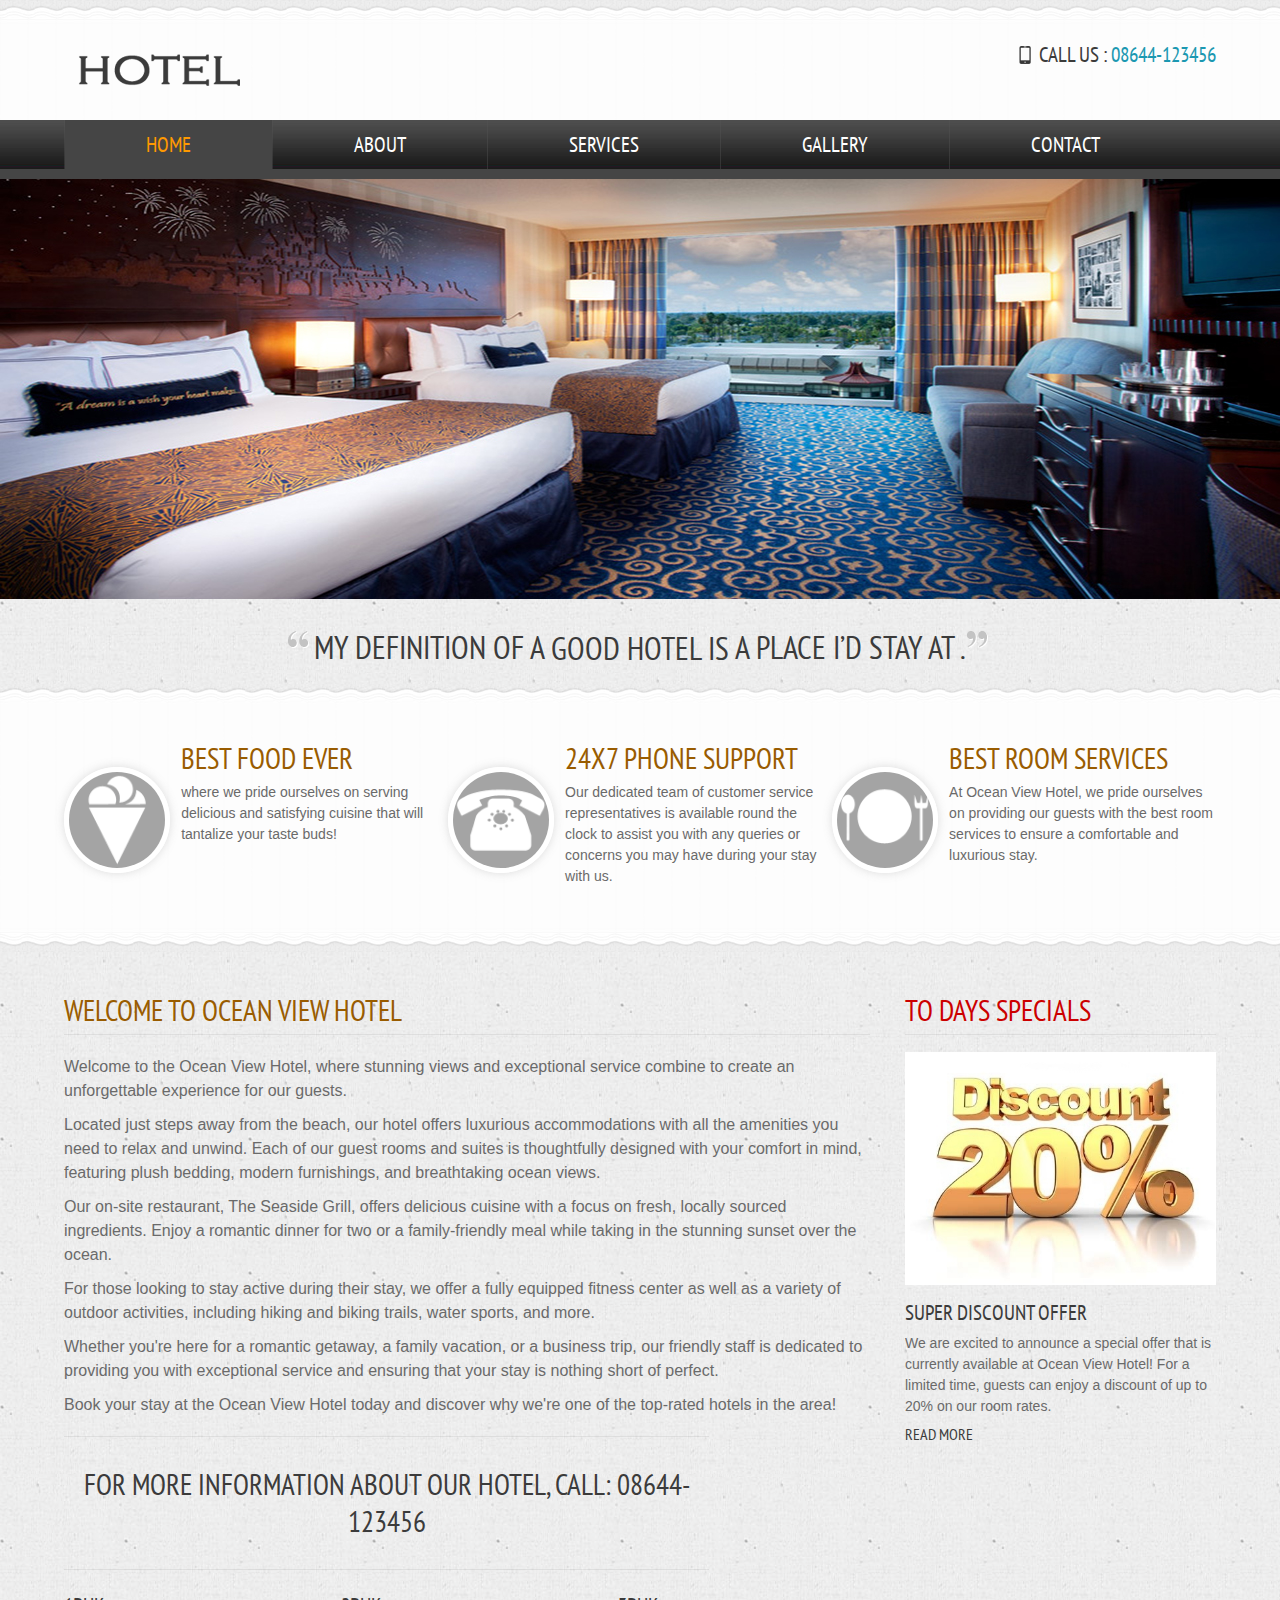
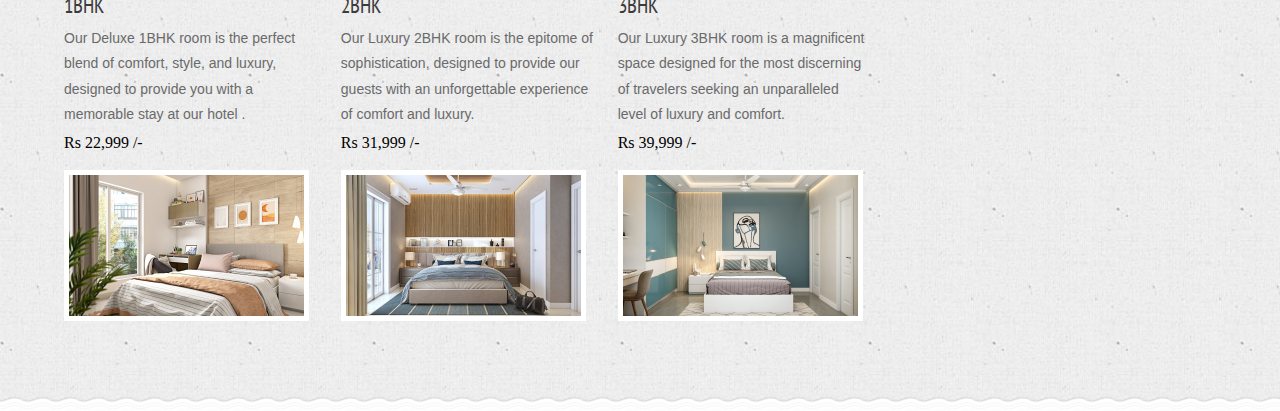
==== index.html @ 087da845 "first commit" ====
<!DOCTYPE HTML>
<html>
	<head>
		<title>Hotel Website | Home</title>
		<link href="css/style.css" rel="stylesheet" type="text/css"  media="all" />
		<link href='http://fonts.googleapis.com/css?family=PT+Sans+Narrow' rel='stylesheet' type='text/css'>
		<link rel="stylesheet" href="css/responsiveslides.css">
		<script src="http://ajax.googleapis.com/ajax/libs/jquery/1.8.3/jquery.min.js"></script>
		<script src="js/responsiveslides.min.js"></script>
		  <script>
		    // You can also use "$(window).load(function() {"
			    $(function () {
			
			      // Slideshow 1
			      $("#slider1").responsiveSlides({
			        maxwidth: 1600,
			        speed: 600
			      });
			});
		  </script>
	</head>
	<body>
		<!---start-Wrap--->
			<!---start-header--->
			<div class="header">
				<div class="wrap">
					<div class="header-top">
						<div class="logo">
							<a href="index.html"><img src="images/logo2.png" title="logo" /></a>
						</div>
						<div class="contact-info">
							<p class="phone">Call us : <a href="#">08644-123456</a></p>
							
							
						</div>
						<div class="clear"> </div>
					</div>
				</div>
				<div class="header-top-nav">
					<div class="wrap">
						<ul>
							<li class="active"><a href="index.html">Home</a></li>
							<li><a href="about.html">About</a></li>
							<li><a href="services.html">Services</a></li>
							<li><a href="gallery.html">Gallery</a></li>
							<li><a href="contact.html">Contact</a></li>
							<div class="clear"> </div>
						</ul>
					</div>
				</div>
			</div>
			<!---End-header--->
			<div class="clear"> </div>
			<!--start-image-slider---->
					<div class="image-slider">
						<!-- Slideshow 1 -->
						    <ul class="rslides" id="slider1">
						      <li><img src="images/slider3.jpg" alt=""></li>
						      <li><img src="images/slider1.jpg" alt=""></li>
						      <li><img src="images/slider3.jpg" alt=""></li>
						    </ul>
						 <!-- Slideshow 2 -->
					</div>
					<!--End-image-slider---->
			<!---start-content----->
			<div class="content">
				<div class="quit">
					<p><span class="start">My definition of a  </span> good hotel is <span class="end">a place I’d stay at .</span></p>
				</div>
					<div class="content-grids">
						<div class="wrap">
						<div class="content-grid">
							<div class="content-grid-pic">
								<a href="#"><img src="images/icon1.png" title="image-name" /></a>
							</div>
							<div class="content-grid-info">
								<h3>Best food Ever</h3>
								<p>where we pride ourselves on serving delicious and satisfying cuisine that will tantalize your taste buds!</p>
							</div>
							<div class="clear"> </div>
						</div>
						<div class="content-grid">
							<div class="content-grid-pic">
								<a href="#"><img src="images/icon2.png" title="image-name" /></a>
							</div>
							<div class="content-grid-info">
								<h3>24x7 phone support</h3>
								<p>Our dedicated team of customer service representatives is available round the clock to assist you with any queries or concerns you may have during your stay with us.</p>
								
							</div>
							<div class="clear"> </div>
						</div>
						<div class="content-grid">
							<div class="content-grid-pic">
								<a href="#"><img src="images/iocn3.png" title="image-name" /></a>
							</div>
							<div class="content-grid-info">
								<h3>Best Room Services</h3>
								<p>At Ocean View Hotel, we pride ourselves on providing our guests with the best room services to ensure a comfortable and luxurious stay.</p>
								
							</div>
							<div class="clear"> </div>
						</div>
						
						<div class="clear"> </div>
					</div>
				</div>
				<div class="clear"> </div>
				<div class="content-box">
					<div class="wrap">
					<div class="content-box-left">
						<div class="content-box-left-topgrid">
							<h3>Welcome to Ocean View Hotel</h3>
							<p style="font-size:16px; ">Welcome to the <strong>Ocean View Hotel</strong>, where stunning views and exceptional service combine to create an unforgettable experience for our guests.</p>

							<p style="font-size:16px; "> Located just steps away from the beach, our hotel offers luxurious accommodations with all the amenities you need to relax and unwind. Each of our guest rooms and suites is thoughtfully designed with your comfort in mind, featuring plush bedding, modern furnishings, and breathtaking ocean views.</p>
							<p style="font-size:16px; ">Our on-site restaurant, The Seaside Grill, offers delicious cuisine with a focus on fresh, locally sourced ingredients. Enjoy a romantic dinner for two or a family-friendly meal while taking in the stunning sunset over the ocean.</p>
							<p style="font-size:16px; ">For those looking to stay active during their stay, we offer a fully equipped fitness center as well as a variety of outdoor activities, including hiking and biking trails, water sports, and more.</p>
							<p style="font-size:16px; ">Whether you're here for a romantic getaway, a family vacation, or a business trip, our friendly staff is dedicated to providing you with exceptional service and ensuring that your stay is nothing short of perfect.</p>
							<p style="font-size:16px; ">Book your stay at the Ocean View Hotel today and discover why we're one of the top-rated hotels in the area!</p>
							<span>For more information about our Hotel, Call: 08644-123456</span>
						</div>
						<div class="content-box-left-bootomgrids">
							<div class="content-box-left-bootomgrid">
								<h3>1BHK</h3>
								<p> Our Deluxe 1BHK room is the perfect blend of comfort, style, and luxury, designed to provide you with a memorable stay at our hotel .</p>
								<h5>Rs 22,999 /-</h5>
								<br>
								<a href="#"><img src="pic/1bhk (1).jpg" title="image-name" /></a>
							</div>
							<div class="content-box-left-bootomgrid">
								<h3>2BHK</h3>
								<p>Our Luxury 2BHK room is the epitome of sophistication, designed to provide our guests with an unforgettable experience of comfort and luxury.</p>
								<h5>Rs 31,999 /-</h5>
								<br><a href="#"><img src="pic/2bhk.jpg" title="image-name" /></a>
							</div>
							<div class="content-box-left-bootomgrid lastgrid">
								<h3>3BHK</h3>
								<p>Our Luxury 3BHK room is a magnificent space designed for the most discerning of travelers seeking an unparalleled level of luxury and comfort. </p>
								<h5>Rs 39,999 /-</h5>
								<br><a href="#"><img src="pic/3-bhk.jpg" title="image-name" /></a>
							</div>
							<div class="clear"> </div>
						</div>
						<div class="clear"> </div>
					</div>
					<div class="content-box-right">
						<div class="content-box-right-topgrid">
							<h3>To days Specials</h3>
							<a href="#"><img src="pic/discount.jpeg" title="imnage-name" /></a>
							<h4>Super Discount Offer</h4>
							<p>We are excited to announce a special offer that is currently available at Ocean View Hotel! For a limited time, guests can enjoy a discount of up to 20% on our room rates.</p>
							<a href="#">Read More</a>
						</div>
						<div class="content-box-right-bottomgrid">
							
						</div>
					</div>
					<div class="clear"> </div>
				</div>
				<div class="clear"> </div>
				<div class="boxs">
					
					<div class="wrap">
				<div class="box">
					
				
				<div class="clear"> </div>
			</div>
			<!---start-box---->
		</div>
		<!---start-copy-Right----->
		
		<!---End-copy-Right----->
			</div>
			<!---End-content----->
		</div>
		<!---End-Wrap--->

		
	</body>
</html>
---- css/style.css ----
/* reset */
html,body,div,span,applet,object,iframe,h1,h2,h3,h4,h5,h6,p,blockquote,pre,a,abbr,acronym,address,big,cite,code,del,dfn,em,img,ins,kbd,q,s,samp,small,strike,strong,sub,sup,tt,var,b,u,i,dl,dt,dd,ol,nav ul,nav li,fieldset,form,label,legend,table,caption,tbody,tfoot,thead,tr,th,td,article,aside,canvas,details,embed,figure,figcaption,footer,header,hgroup,menu,nav,output,ruby,section,summary,time,mark,audio,video{margin:0;padding:0;border:0;font-size:100%;font:inherit;vertical-align:baseline;}
article, aside, details, figcaption, figure,footer, header, hgroup, menu, nav, section {display: block;}
ol,ul{list-style:none;margin:0px;padding:0px;}
blockquote,q{quotes:none;}
blockquote:before,blockquote:after,q:before,q:after{content:'';content:none;}
table{border-collapse:collapse;border-spacing:0;}
/* start editing from here */
a{text-decoration:none;}
.txt-rt{text-align:right;}/* text align right */
.txt-lt{text-align:left;}/* text align left */
.txt-center{text-align:center;}/* text align center */
.float-rt{float:right;}/* float right */
.float-lt{float:left;}/* float left */
.clear{clear:both;}/* clear float */
.pos-relative{position:relative;}/* Position Relative */
.pos-absolute{position:absolute;}/* Position Absolute */
.vertical-base{	vertical-align:baseline;}/* vertical align baseline */
.vertical-top{	vertical-align:top;}/* vertical align top */
nav.vertical ul li{	display:block;}/* vertical menu */
nav.horizontal ul li{	display: inline-block;}/* horizontal menu */
img{max-width:100%;}
body{
	background: url(../images/box-bg.png);
}
/*end reset*/
/*=============================
 * start-wrap
 ============================*/
.wrap{
	width:80%;
	margin:0 auto;
}
/*=============================
 * start-header
 ============================*/
.header{
	background: url(../images/box1.png) repeat-x;
}
.header-top{
	padding: 41px 0 30px 0;
}
.logo{
	float:left;
	margin-top: 0.8em;
}
.contact-info{
	float:right;
}
.contact-info p{
	font-family: 'PT Sans Narrow', sans-serif;
	font-size: 1.3em;
	font-weight: 400;
	color: #3B3B3B;
	text-transform: uppercase;
}
.contact-info p a{
	color:#1b98b1;
	transition: 0.5s ease;
	-o-transition: 0.5s ease;
	-webkit-transition: 0.5s ease;
}
.contact-info p a:hover{
	color:#3B3B3B;
}
.header-top-nav ul li{
	display: inline-block;
	border-left: 1px solid rgba(85, 85, 85, 0.41);
	float: left;
}
.header-top-nav ul li a{
	color: #FFF;
	font-family: 'PT Sans Narrow', sans-serif;
	font-size: 1.3em;
	font-weight: 400;
	text-transform: uppercase;
	display: block;
	padding: 11px 95.5px;
	transition: 0.5s ease;
	-o-transition: 0.5s ease;
	-webkit-transition: 0.5s ease;
}
.header-top-nav li.active> a, .header-top-nav li> a:hover {
	color: #ff9900;
	background: #454545;
}
.header-top-nav{
	background: url(../images/top-nav-bg.png) repeat-x;
}
.phone:before{
	content: url(../images/phone.png);
	vertical-align: middle;
	padding: 0px 5px 0px 0px;
}
.gpa:before{
	content:url(../images/pointer.png);
	vertical-align: middle;
	padding: 0px 5px 0px 0px;
}
/*=============================
 * start-content
 ============================*/
.content-grid-pic{
	float:left;
	width:25%;
	margin-top: 27px;
}
.content-grid-pic img{
	display: block;
	border-radius: 50%;
	border: 5px solid #fff;
	box-shadow: 0px 0px 10px rgba(119, 119, 119, 0.25)
}
.content-grid-info{
	float:right;
	width: 69.5%;
}
.content-grid-info h3{
	font-family: 'PT Sans Narrow', sans-serif;
	font-size: 1.8em;
	font-weight: 400;
	color: #995c00;
	text-transform: uppercase;
}
.content-grid-info p{
	font-family: Arial, Helvetica, sans-serif;
	color: #6a6a6a;
	font-size: 0.875em;
	padding: 5px 0 5px 0;
	line-height: 1.5em;
}
.content-grid-info a{
	font-family: 'PT Sans Narrow', sans-serif;
	font-size:1em;
	font-weight: 400;
	color: #3B3B3B;
	text-transform: uppercase;
	transition: 0.5s ease;
	-o-transition: 0.5s ease;
	-webkit-transition: 0.5s ease;
}
.content-grid-info a:hover{
	color:#71D6EA;
}
.content-grid{
	float:left;
	width:33.333%;
}
.content-grids{
	padding: 3.5em 0 3.7em 0;
	background: url(../images/box.png);
	margin:0 0 40px 0px;
}
.start:before{
	content: url(../images/quote-1.png);
	vertical-align: super;
	padding-right:5px;
}
.end:after{
	content: url(../images/quote-2.png);
	vertical-align: super;
	padding-right:5px;
}
.quit p{
	font-family: 'PT Sans Narrow', sans-serif;
	font-size: 2em;
	font-weight: 400;
	color: #3B3B3B;
	text-transform: uppercase;
	display: block;
	width: 60%;
	text-align: center;
	margin: 0.5em auto;
}
/*=============================
 * start-content-box
 ============================*/
.content-box-left{
	float:left;
	width:70%;
}
.content-box-left-topgrid h3{
	font-family: 'PT Sans Narrow', sans-serif;
	font-size: 1.8em;
	font-weight: 400;
	color: #995c00;
	text-transform: uppercase;
	border-bottom: 1px solid rgba(85, 85, 85, 0.1);
	padding: 0em 0 0.2em 0;
	margin: 0px 0px 0.5em 0;
}
.content-box-left-topgrid p{
	font-family: Arial, Helvetica, sans-serif;
	color: #6a6a6a;
	font-size: 0.875em;
	padding: 5px 0 5px 0;
	line-height: 1.5em;
}
.content-box-left-topgrid span{
	font-family: 'PT Sans Narrow', sans-serif;
	font-size: 1.8em;
	font-weight: 400;
	color: #3B3B3B;
	text-transform: uppercase;
	border-top: 1px solid rgba(85, 85, 85, 0.1);
	border-bottom: 1px solid rgba(85, 85, 85, 0.1);
	padding: 1em 0;
	display: block;
	width: 80%;
	text-align: center;
	margin: 0.5em 0;
}
.content-box-right{
	float:right;
	width:27%;
}
.content-box-left-bootomgrid{
	width:31.33%;
	float:left;
	margin-right:3%;
}
.content-box-left-bootomgrid h3{
	font-family: 'PT Sans Narrow', sans-serif;
	font-size: 1.3em;
	font-weight: 400;
	color: #3B3B3B;
	text-transform: uppercase;
}
.content-box-left-bootomgrid p{
	font-family: Arial, Helvetica, sans-serif;
	color: #6a6a6a;
	font-size: 0.875em;
	padding: 0.5em 0;
	line-height: 1.8em;
}
.content-box-left-bootomgrid img{
	background:#FFF;
	padding:5px;
	display:block;
	width: 93%;
	transition: 0.5s ease;
	-o-transition: 0.5s ease;
	-webkit-transition: 0.5s ease;
}
.content-box-left-bootomgrid:hover img{
	background:#71D6EA;
}
.content-box-left-bootomgrids {
	padding: 0.5em 0 2em 0;
}
.lastgrid{
	margin:0;
}
.content-box-right-topgrid h3{
	font-family: 'PT Sans Narrow', sans-serif;
	font-size: 1.8em;
	font-weight: 400;
	color: #cc0000;
	text-transform: uppercase;
	border-bottom: 1px solid rgba(85, 85, 85, 0.1);
	padding: 0em 0 5px 0;
	display: block;
	margin: 0 0 0.6em 0;
}
.content-box-right-topgrid h4{
	font-family: 'PT Sans Narrow', sans-serif;
	font-size: 1.3em;
	font-weight: 400;
	color: #3B3B3B;
	text-transform: uppercase;
	padding: 0.5em 0 0.0em 0;
}
.content-box-right-topgrid p{
	font-family: Arial, Helvetica, sans-serif;
	color: #6a6a6a;
	font-size: 0.875em;
	padding: 0.5em 0;
	line-height: 1.5em;
}
.content-box-right-topgrid a{
	font-family: 'PT Sans Narrow', sans-serif;
	font-size: 1em;
	font-weight: 400;
	color: #3B3B3B;
	text-transform: uppercase;
	transition: 0.5s ease;
	-o-transition: 0.5s ease;
	-webkit-transition: 0.5s ease;
}
.content-box-right-topgrid a:hover{
	color:#71D6EA;
}
.content-box-right-bottomgrid h3{
	font-family: 'PT Sans Narrow', sans-serif;
	font-size: 1.8em;
	font-weight: 400;
	color: #71D6EA;
	text-transform: uppercase;
	border-bottom: 1px solid rgba(85, 85, 85, 0.1);
	padding: 1em 0 5px 0;
	display: block;
	margin: 0 0 0.6em 0;
}
.content-box-right-bottomgrid ul li{
	display:block;
}
.content-box-right-bottomgrid ul li a{
	font-family: Arial, Helvetica, sans-serif;
	color: #6a6a6a;
	font-size: 0.875em;
	padding: 0.5em 0;
	display: inline-block;
	transition: 0.5s ease;
	-o-transition: 0.5s ease;
	-webkit-transition: 0.5s ease;
}
.content-box-right-bottomgrid ul li:before{
	content:url(../images/list.png);
	padding-right:5px;
}
.content-box-right-bottomgrid ul li a:hover{
	color:#71D6EA;
}
/*-----boxs-----*/
.boxs {
	background: url(../images/box.png);
	padding: 1.5em 0 1em 0;
	margin: 40px 0px 0 0;
}
.box{
	width: 29.33%;
	float: left;
}
.box h3{
	font-family: 'PT Sans Narrow', sans-serif;
	font-size: 30px;
	font-weight: 400;
	line-height: 2em;
	margin: 0;
	text-transform: uppercase;
	color: #454545;
}
.box span{
	display: block;
	color: #71D6EA;
	font-size: 0.875em;
	font-weight: bold;
	-webkit-transition: all 0.3s ease-out;
	-moz-transition: all 0.3s ease-out;
	-ms-transition: all 0.3s ease-out;
	-o-transition: all 0.3s ease-out;
	transition: all 0.3s ease-out;
}
.box span:hover,.box p a:hover{
	color:#454545;
}
.box p {
	font-family: Arial, Helvetica, sans-serif;
	color: #6a6a6a;
	font-size: 0.875em;
	padding: 5px 0 24px 0;
	line-height: 1.8em;
	width: 89%;
}
.box p a{
	font-weight:bold;
	color: #71D6EA;
	-webkit-transition: all 0.3s ease-out;
	-moz-transition: all 0.3s ease-out;
	-ms-transition: all 0.3s ease-out;
	-o-transition: all 0.3s ease-out;
	transition: all 0.3s ease-out;
	font-family: 'PT Sans Narrow', sans-serif;
}
.center-box{
	border-right: 1px dashed silver;
	border-left: 1px dashed silver;
	padding: 0px 40px;
	margin-right: 40px;
}
.center-box ul li{
	display: block;
	padding: 0px 0px 10px 0px;
}
.center-box ul li a{
	font-family: 'PT Sans Narrow', sans-serif;
	font-size: 18px;
	line-height: 22px;
	text-transform: uppercase;
	color: #454545;
	-webkit-transition: all 0.3s ease-out;
	-moz-transition: all 0.3s ease-out;
	-ms-transition: all 0.3s ease-out;
	-o-transition: all 0.3s ease-out;
	transition: all 0.3s ease-out;
	font-family: 'PT Sans Narrow', sans-serif;
}
.center-box ul li a:hover{
	color:#71D6EA;
}
.center-box ul li:before{
	content:url(../images/marker.png);
	padding: 10px;
}
.center-box ul{
	margin-top:30px;
}
/*---start-copy-tight-----*/
.copy-tight{
	text-align: center;
	padding: 0px 0px 0.6em 0;
}
.copy-tight p{
	font-family: 'PT Sans Narrow', sans-serif;
	font-size: 1.3em;
	font-weight: 400;
	color: #3B3B3B;
	text-transform: uppercase;
}
.copy-tight a{
	color: #b36b00;
	-webkit-transition: all 0.3s ease-out;
	-moz-transition: all 0.3s ease-out;
	-ms-transition: all 0.3s ease-out;
	-o-transition: all 0.3s ease-out;
	transition: all 0.3s ease-out;
}
.copy-tight a:hover{
	color: #3B3B3B;
}
/*---start-about----*/
/*----start-about-----*/
.about-grid{
	width: 31.33%;
	float: left;
}
.about-grid h3{
	font-family: 'PT Sans Narrow', sans-serif;
	font-size: 30px;
	font-weight: 400;
	line-height: 2em;
	margin: 0;
	text-transform: uppercase;
	color: #454545;
}
.about-grid span{
	font-family: Arial, Helvetica, sans-serif;
	color: #6a6a6a;
	font-size: 0.875em;
	padding: 5px 0 1px 0;
	line-height: 1.5em;
	font-weight: bold;
	display: block;
}
.about-grid p{
	font-family: Arial, Helvetica, sans-serif;
	color: #6a6a6a;
	font-size: 0.875em;
	padding: 5px 0 10px 0;
	line-height: 1.8em;
}
.center-grid1 p{
	padding:0px 0px 10px 0px;
}
.center-grid1 label{
	font-family: 'PT Sans Narrow', sans-serif;
	font-size: 18px;
	line-height: 22px;
	text-transform: uppercase;
	color: #71D6EA;
	-webkit-transition: all 0.3s ease-out;
	-moz-transition: all 0.3s ease-out;
	-ms-transition: all 0.3s ease-out;
	-o-transition: all 0.3s ease-out;
	transition: all 0.3s ease-out;
	font-family: 'PT Sans Narrow', sans-serif;
	cursor:pointer;
}
.center-grid1{
	margin:0 3%;
}
.center-grid1 label:hover {
	color: #454545;
}
.about-team-left{
	float:left;
	width:25%;
}
.about-team-right{
	float:right;
	width: 73%;
}
.about-team-right p{
	font-family: Arial, Helvetica, sans-serif;
	color: #6a6a6a;
	font-size: 0.875em;
	padding: 0px 0 10px 0;
	line-height: 1.8em;
}
.client {
	padding-bottom: 10px;
}
.about-grids {
	padding: 10px 0px 0px 0px;
}
.about-team-left img {
	-webkit-filter: grayscale(100%);
	opacity: 5;
	transition: all 300ms!important;
	-webkit-transition: all 300ms!important;
	-moz-transition: all 300ms!important;
}
.about-team-left img:hover {
	opacity: 1;
	-webkit-filter: grayscale(0%);
	cursor: pointer;
}
.button1 {
	font-family: 'PT Sans Narrow', sans-serif;
	font-size: 20px;
	font-weight: 400;
	line-height: 1.2em;
	text-decoration: none;
	text-transform: uppercase;
	margin-right: 15px;
	-webkit-transition: all 0.3s ease-out;
	-moz-transition: all 0.3s ease-out;
	-ms-transition: all 0.3s ease-out;
	-o-transition: all 0.3s ease-out;
	transition: all 0.3s ease-out;
	text-align: center;
	margin: 0 auto;
	color: #71D6EA;
	padding: 12px 0px;
}
/*---services----*/
.service-content h3{
	font-family: 'PT Sans Narrow', sans-serif;
	font-size: 30px;
	font-weight: 400;
	line-height: 2em;
	margin: 0;
	text-transform: uppercase;
	color: #454545;
}
.service-content ul li{
	display: block;
}
.service-content ul li span{
	width: 5%;
	float: left;
	font-size: 3em;
	color: #454545;
	font-family: 'PT Sans Narrow', sans-serif;
}
.service-content ul li p{
	font-family: Arial, Helvetica, sans-serif;
	color: #6a6a6a;
	font-size: 0.875em;
	padding: 5px 0 10px 0;
	line-height: 1.8em;
}
.service-content ul li p a{
	font-size: 1.2em;
	color: #454545;
	font-family: 'PT Sans Narrow', sans-serif;
	display: block;
}
.service-content{
	float:left;
	width: 74.5%;
}
.service-content ul{
	padding-bottom:5px;
}
.services-sidebar{
	float:right;
	width:23%;
}
.services-sidebar h3{
	font-family: 'PT Sans Narrow', sans-serif;
	font-size: 30px;
	font-weight: 400;
	line-height: 2em;
	margin: 0;
	text-transform: uppercase;
	color: #454545;
}
.services-sidebar ul li a{
	display: block;
	font-family: 'PT Sans Narrow', sans-serif;
	font-size: 1em;
	color: #454545;
	padding: 2px 0px 5px 0px;
	transition: 0.5s ease;
	-o-transition: 0.5s ease;
	-webkit-transition: 0.5s ease;
}
.services-sidebar ul li a:hover{
	color: #71D6EA;
}
.services-sidebar ul li {
	border-bottom: 1px dashed rgba(192, 192, 192, 0.33);
	background: url(../images/marker.png) 0 15px no-repeat;
	padding: 9px 13px 8px 23px;
}
.services {
	padding-top: 10px;
}
/*---start-gallery---*/
.gallerys {
	padding-top: 10px;
}
.gallerys h3{
	font-family: 'PT Sans Narrow', sans-serif;
	font-size: 30px;
	font-weight: 400;
	line-height: 2em;
	margin: 0;
	text-transform: uppercase;
	color: #454545;
}
.gallery-grid{
	width: 31.44%;
	float:left;
}
.gallery-grid p {
	font-size: 0.875em;
	padding: 0.2em 0em 1.2em 0em;
	color: #6a6a6a;
	line-height: 1.8em;
	font-family: Arial, Helvetica, sans-serif;
}
.gallery-button a {
	font-family: 'PT Sans Narrow', sans-serif;
	font-size: 20px;
	font-weight: 400;
	line-height: 1.2em;
	text-decoration: none;
	text-transform: uppercase;
	margin-right: 15px;
	-webkit-transition: all 0.3s ease-out;
	-moz-transition: all 0.3s ease-out;
	-ms-transition: all 0.3s ease-out;
	-o-transition: all 0.3s ease-out;
	transition: all 0.3s ease-out;
	text-align: center;
	margin: 0 auto;
	color: #71D6EA;
	padding: 12px 0px;
}
.gallery-button a:hover {
	color:#454545;
}
.grid2{
	margin: 0px 35px;
}
.gallery-grids {
	margin-bottom: 30px;
}
.projects-bottom-paination ul li{
	display:inline-block;
}
.projects-bottom-paination{
	text-align: center;
	padding-top: 55px;
}
.projects-bottom-paination li a{
	font: 400 12px/1.2em Arial;
	color: #5a5a5a;
	padding: 11px 18px;
	background: #fff;
	text-decoration: none;
	text-shadow: none;
	border: 1px solid #e9e9e9;
	margin-top: 16px;
}
.projects-bottom-paination li.active> a, .projects-bottom-paination li> a:hover {
	background: #71D6EA;
	color:#fff;
}
.gallery-grid h4{
	font-family: 'PT Sans Narrow', sans-serif;
	font-size: 18px;
	line-height: 22px;
	text-transform: uppercase;
	color: #454545;
	-webkit-transition: all 0.3s ease-out;
	-moz-transition: all 0.3s ease-out;
	-ms-transition: all 0.3s ease-out;
	-o-transition: all 0.3s ease-out;
	transition: all 0.3s ease-out;
	font-family: 'PT Sans Narrow', sans-serif;
	cursor: pointer;
	padding: 13px 0px 2px 0px;
}
.gallery-grid h4:hover{
	color:#71D6EA;
}
/*---contect----*/
/*  Contact Form  ============================================================================= */
.section {
	clear: both;
	padding: 0px;
	margin: 0px;
}
.group:before,
.group:after {
    content:"";
    display:table;
}
.group:after {
    clear:both;
}
.group {
    zoom:1;
}
.col{
	display: block;
	float:left;
	margin: 1% 0 1% 1.6%;
}
.col:first-child{
	margin-left:0;
}	
.span_2_of_3 {
	width: 63.1%;
	padding:1.5%; 
}
.span_1_of_3 {
	width: 29.2%;
	padding:1.5%; 
}
.span_2_of_3  h3,
.span_1_of_3  h3 {
	font-family: 'PT Sans Narrow', sans-serif;
	font-size: 30px;
	font-weight: 400;
	line-height: 2em;
	margin: 0;
	text-transform: uppercase;
	color: #454545;
}
.contact-form{
	position:relative;
	padding-bottom:30px;
}
.contact-form div{
	padding:5px 0;
}
.contact-form span{
	display:block;
	font-size:1em;
	color: #454545;
	padding-bottom:5px;
	font-family: 'PT Sans Narrow', sans-serif;
}
.contact-form input[type="text"],.contact-form textarea{
		    padding:8px;
			display:block;
			width:98%;
			border: none;
			outline:none;
			color:#464646;
			font-size:0.8125em;
			font-family:Arial, Helvetica, sans-serif;
			border: 1px solid rgba(192, 192, 192, 0.41);
			-webkit-appearance:none;
}
.contact-form textarea{
		resize:none;
		height:120px;		
}
.contact-form input[type="submit"]{
	font-family: 'PT Sans Narrow', sans-serif;
	font-size: 20px;
	font-weight: 400;
	line-height: 1.2em;
	text-decoration: none;
	text-transform: uppercase;
	margin-right: 15px;
	-webkit-transition: all 0.3s ease-out;
	-moz-transition: all 0.3s ease-out;
	-ms-transition: all 0.3s ease-out;
	-o-transition: all 0.3s ease-out;
	transition: all 0.3s ease-out;
	text-align: center;
	margin: 0 auto;
	color: #71D6EA;
	border:none;
	outline: none;
	background:none;
	cursor:pointer;
}
.contact-form input[type="submit"]:hover{
	color: #454545;
}
.contact-form input[type="submit"]:active{
	color: #454545;
}
.company_address{
}
.company_address p{
	font-size: 0.875em;
	color: #6a6a6a;
	line-height: 1.8em;
	font-family: Arial, Helvetica, sans-serif;
}
.company_address p span{
	text-decoration:underline;
	color:#454545;
	cursor:pointer;
}
.map{
	margin-bottom:15px;
}

/***** Media Quries *****/
@media only screen and (max-width: 1024px) {
	.wrap{
		width:95%;
	}	
}
/*  GO FULL WIDTH AT LESS THAN 800 PIXELS */

@media only screen and (max-width: 800px) {
	.wrap{
		width:95%;
	}
	.span_2_of_3 {
		width:94%;
		padding:3%; 
	}
	.col{ 
		margin: 1% 0 1% 0%;
	}
	.span_1_of_3 {
		width:94%;
		padding:3%; 
	}
}

/*  GO FULL WIDTH AT LESS THAN 640 PIXELS */

@media only screen and (max-width: 640px) and (min-width: 480px) {
	.wrap{
		width:95%;
	}
	.span_2_of_3 {
		width:94%;
		padding:3%; 
	}
	.col{ 
		margin: 1% 0 1% 0%;
	}
	.span_1_of_3 {
		width:94%;
		padding:3%; 
	}
   
   .contact-form input[type="text"],.contact-form textarea{
		width:97%;
	}
}
/*  GO FULL WIDTH AT LESS THAN 480 PIXELS */

@media only screen and (max-width: 480px) {
	.wrap{
		width:95%;
	}
	.span_2_of_3 {
		width:90%;
		padding:5%; 
	}
	.col { 
		margin: 1% 0 1% 0%;
	}
	.span_1_of_3 {
		width:90%;
		padding:5%; 
	}
	.contact-form input[type="text"],.contact-form textarea{
		width:92%;
	}
}
.contact-footer{
	border-top: 1px solid rgba(69, 69, 69, 0.13);
	padding: 28px 0px 0px 0px;
}
/*----responsive-design-----*/
@media only screen and (max-width: 1366px) and (min-width: 1280px) {
	.wrap{
		width:90%;
	}
	.header-top-nav ul li a {
		padding: 11px 89px;
	}
	.quit p {
		width: 70%;
	}
	.center-box ul li a {
		font-size: 17px;
	}
	.gallery-grid {
		width: 31.3%;
	}
}
@media only screen and (max-width: 1280px) and (min-width: 1024px) {
	.wrap{
		width:90%;
	}
	.header-top-nav ul li a {
		padding: 11px 81px;
	}
	.quit p {
		width: 70%;
	}
	.center-box ul li a {
		font-size: 16px;
	}
	.gallery-grid {
		width: 31.2%;
	}
	.boxs {
		padding: 0.5em 0 0.6em 0;
	}
}
@media only screen and (max-width: 1024px) and (min-width: 768px) {
	.wrap{
		width:90%;
	}
	.header-top-nav ul li a {
		padding: 11px 58.5px;
	}
	.quit p {
		width: 70%;
	}
	.center-box ul li a {
		font-size: 16px;
	}
	.gallery-grid {
		width: 30%;
	}
	.boxs {
		padding: 0.5em 0 0em 0;
	}
	.quit p {
		font-size: 1.5em;
	}
	.content-grids {
		padding: 1.5em 0 0.7em 0;
	}
	.content-grid-info h3 {
		font-size: 1.4em;
	}
	.content-box-left-topgrid span {
		font-size: 1.4em;
	}
	.box {
		width:28%;
	}
	.box h3 {
		line-height: 1.2em;
		padding-bottom:0.2em;
	}
	.center-box {
		margin-right: 40px;
	}
	.center-box ul li:nth-child(1){
		display:none;
	}
	.content-box-left-topgrid p:nth-child(3){
		display:none;
	}
	.gallery-grid p {
		padding: 0.2em 0em 0.5em 0em;
	}
	.service-content ul li span {
		height: 81px;
	}
}
@media only screen and (max-width: 768px) and (min-width: 640px) {
	.wrap{
		width:90%;
	}
	.header-top-nav ul li a {
		padding: 11px 36px;
	}
	.quit p {
		width: 80%;
	}
	.content-grid-info {
		width: 67.5%;
	}
	.center-box ul li a {
		font-size: 16px;
	}
	.gallery-grid {
		width: 29%;
	}
	.quit p {
		font-size: 1.5em;
	}
	.content-grids {
		padding: 1.5em 0 0.7em 0;
	}
	.content-grid-info h3 {
		font-size: 1.4em;
	}
	.content-box-left-topgrid span {
		font-size: 1.4em;
	}
	.box {
		width:28%;
	}
	.box h3 {
		line-height: 1.2em;
		padding-bottom:0.2em;
	}
	.center-box {
		margin-right: 40px;
	}
	.center-box ul li:nth-child(1){
		display:none;
	}
	.content-box-left-topgrid p:nth-child(3){
		display:none;
	}
	.gallery-grid p {
		padding: 0.2em 0em 0.5em 0em;
	}
	.service-content ul li span {
		height: 81px;
	}
	.boxs{
		display:none;
	}
	.content-box-left-bootomgrid h3 {
		font-size: 1.1em;
	}
	.content-box-right-bottomgrid ul li a {
		font-size: 0.8em;
	}
	.content-box-right-topgrid h3 {
		font-size: 1.4em;
	}
	.content-box-right-bottomgrid h3 {
		font-size: 1.4em;
	}
	.content-box-left-topgrid span {
		width: 96%;
	}
	.content-box-left-topgrid h3 {
		font-size: 1.4em;
	}
	.about-grid {
		width: 100%;
		float:none;
	}
	.center-grid1 {
		margin: 0;
	}
	.about-team-right {
		width: 82%;
	}
	.about-team-left {
		width: 17%;
	}
	.service-content ul li span {
		width: 8%;
	}
	.projects-bottom-paination {
		padding:30px 0;
	}
}
---- css/responsiveslides.css ----
.rslides {
  position: relative;
  list-style: none;
  overflow: hidden;
  padding: 0;
  margin: 0;
  }

.rslides li {
  -webkit-backface-visibility: hidden;
  position: absolute;
  display: none;
  width: 100%;
  left: 0;
  top: 0;
  }

.rslides li:first-child {
  position: relative;
  display: block;
  float: left;
  }

.rslides img {
 	display: block;
	height: auto;
	float: left;
	border: 0;
	width: 100%;
	border-top: 10px solid #454545;
  }
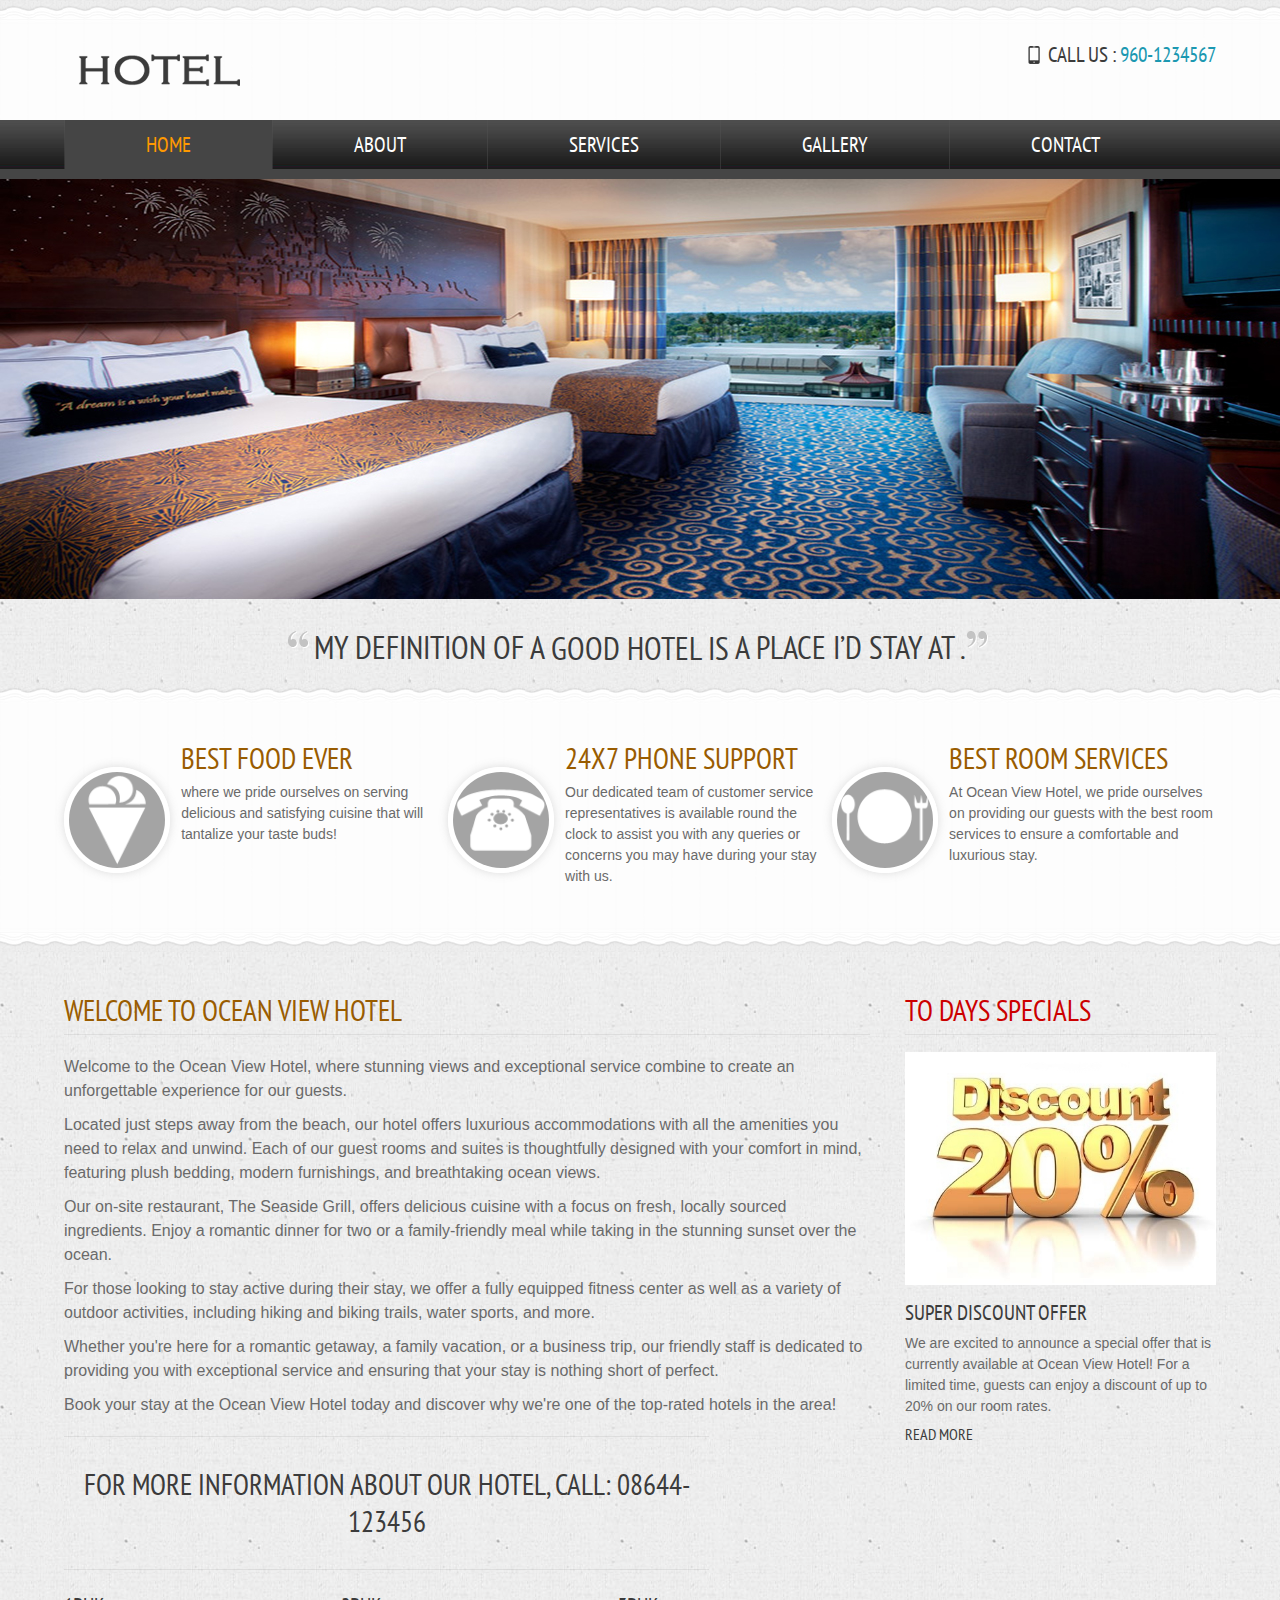
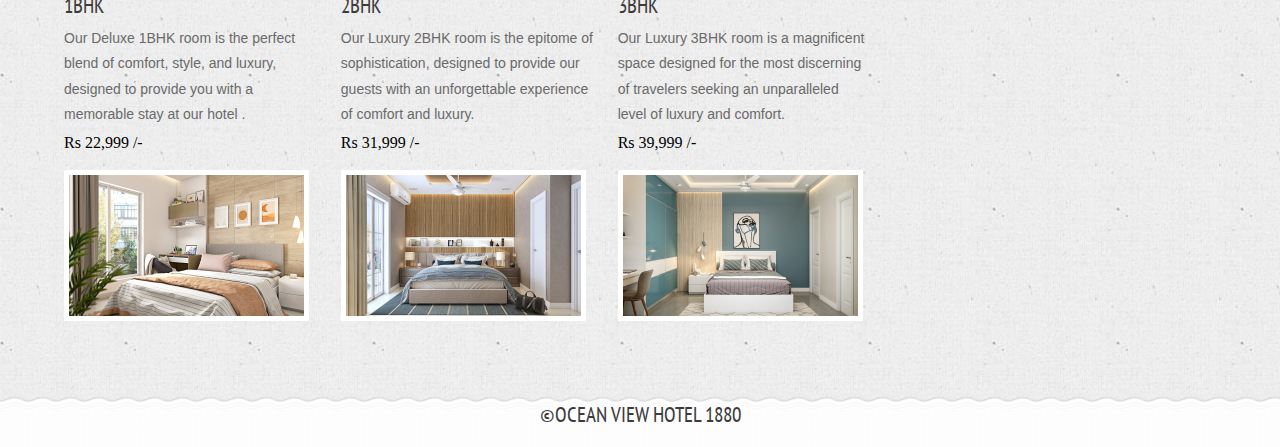
==== commit 8056fa2f: "first commit" ====
--- a/index.html
+++ b/index.html
@@ -2,7 +2,7 @@
 <!DOCTYPE HTML>
 <html>
 	<head>
-		<title>Hotel Website | Home</title>
+		<title>Ocean View Hotel Website | Home</title>
 		<link href="css/style.css" rel="stylesheet" type="text/css"  media="all" />
 		<link href='http://fonts.googleapis.com/css?family=PT+Sans+Narrow' rel='stylesheet' type='text/css'>
 		<link rel="stylesheet" href="css/responsiveslides.css">
@@ -30,7 +30,7 @@
 							<a href="index.html"><img src="images/logo2.png" title="logo" /></a>
 						</div>
 						<div class="contact-info">
-							<p class="phone">Call us : <a href="#">08644-123456</a></p>
+							<p class="phone">Call us : <a href="#">960-1234567</a></p>
 							
 							
 						</div>
@@ -167,15 +167,17 @@
 					
 				
 				<div class="clear"> </div>
+				
+			</div>
+			<div class="copy-tight">
+				<p>&copyOcean View Hotel 1880</p>
 			</div>
 			<!---start-box---->
 		</div>
 		<!---start-copy-Right----->
 		
 		<!---End-copy-Right----->
-			</div>
-			<!---End-content----->
-		</div>
+			
 		<!---End-Wrap--->
 
 		
